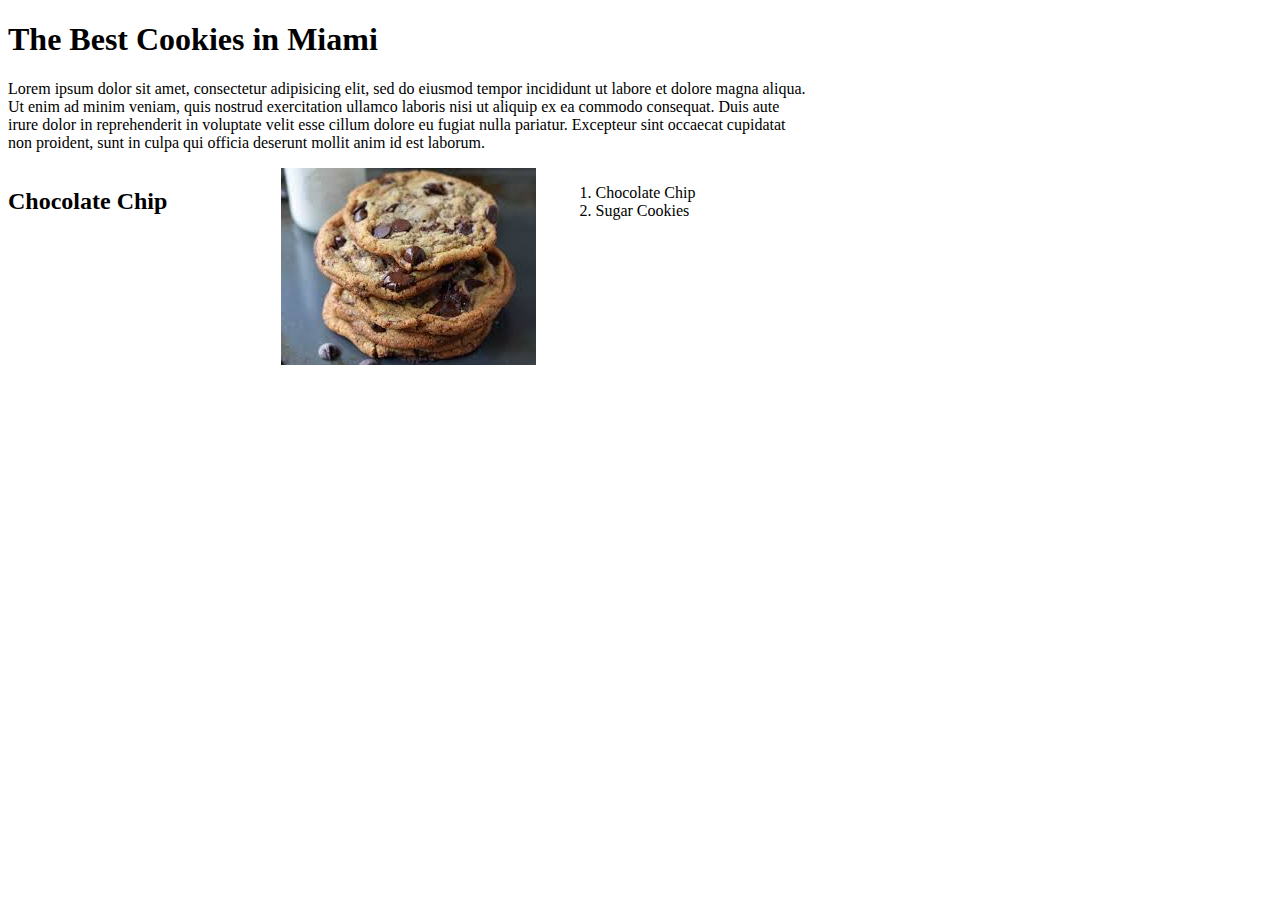
==== class_examples/css-grid/index.html @ b0caa46b "worked on css grid" ====
<!DOCTYPE html>
<html lang="en" dir="ltr">

      <head>
            <meta charset="utf-8">
            <title>CSS Grid</title>
            <link rel="stylesheet" href="style.css">


      </head>

      <body>

            <header>
                  <h1>The Best Cookies in Miami</h1>

                  <p>Lorem ipsum dolor sit amet, consectetur adipisicing elit, sed do eiusmod tempor incididunt ut labore et dolore magna aliqua. Ut enim ad minim veniam, quis nostrud exercitation ullamco laboris nisi ut aliquip ex ea commodo consequat. Duis
                        aute irure dolor in reprehenderit in voluptate velit esse cillum dolore eu fugiat nulla pariatur. Excepteur sint occaecat cupidatat non proident, sunt in culpa qui officia deserunt mollit anim id est laborum.</p>

            </header>
            <main>
                  <!-- This is where the main content of my page goes. -->

                  <section class="grid-container">
                        <h2 class="firstcookie">Chocolate Chip</h2>
                        <img src="cookies.jpg" alt="Chocolate Chip Cookie" class="cookie">

                        <ol class="flavor">
                              <li>Chocolate Chip</li>
                              <li>Sugar Cookies</li>
                        </ol>

                  </section>
            </main>

      </body>


</html>
---- class_examples/css-grid/style.css ----
body {
  width: 800px;

}

.grid-container {
  display: grid;
  grid-template-columns: 1fr 1fr 1fr;
  grid-column-gap: 20px;
}

.firstcookie {
  grid-column-start: 1;
  grid-column-end: 2;
  grid-row-start: 1;
  grid-row-end: 2;
}

.cookie {
  grid-column-start: 2;
  grid-column-end: 3;
  grid-row-start: 1;
  grid-row-end: 2;
}

.flavor {
  grid-column-start: 3;
  grid-column-end: 4;
  grid-row-start: 1;
  grid-row-end: 2;
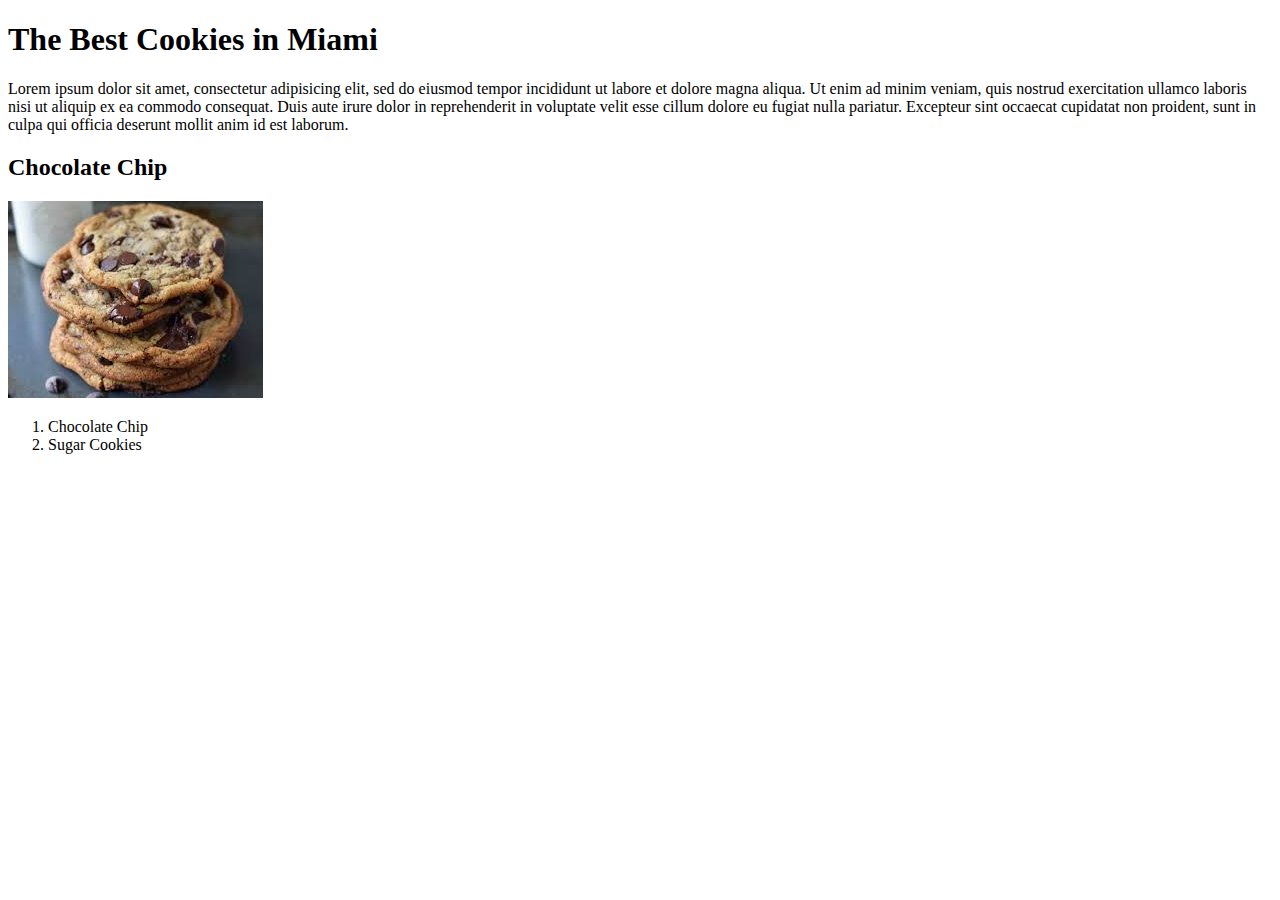
==== commit 29e01aba: "resume/css" ====
--- a/class_examples/css-grid/index.html
+++ b/class_examples/css-grid/index.html
@@ -4,7 +4,7 @@
       <head>
             <meta charset="utf-8">
             <title>CSS Grid</title>
-            <link rel="stylesheet" href="style.css">
+            <link rel="stylesheet" href="n style.css">
 
 
       </head>
